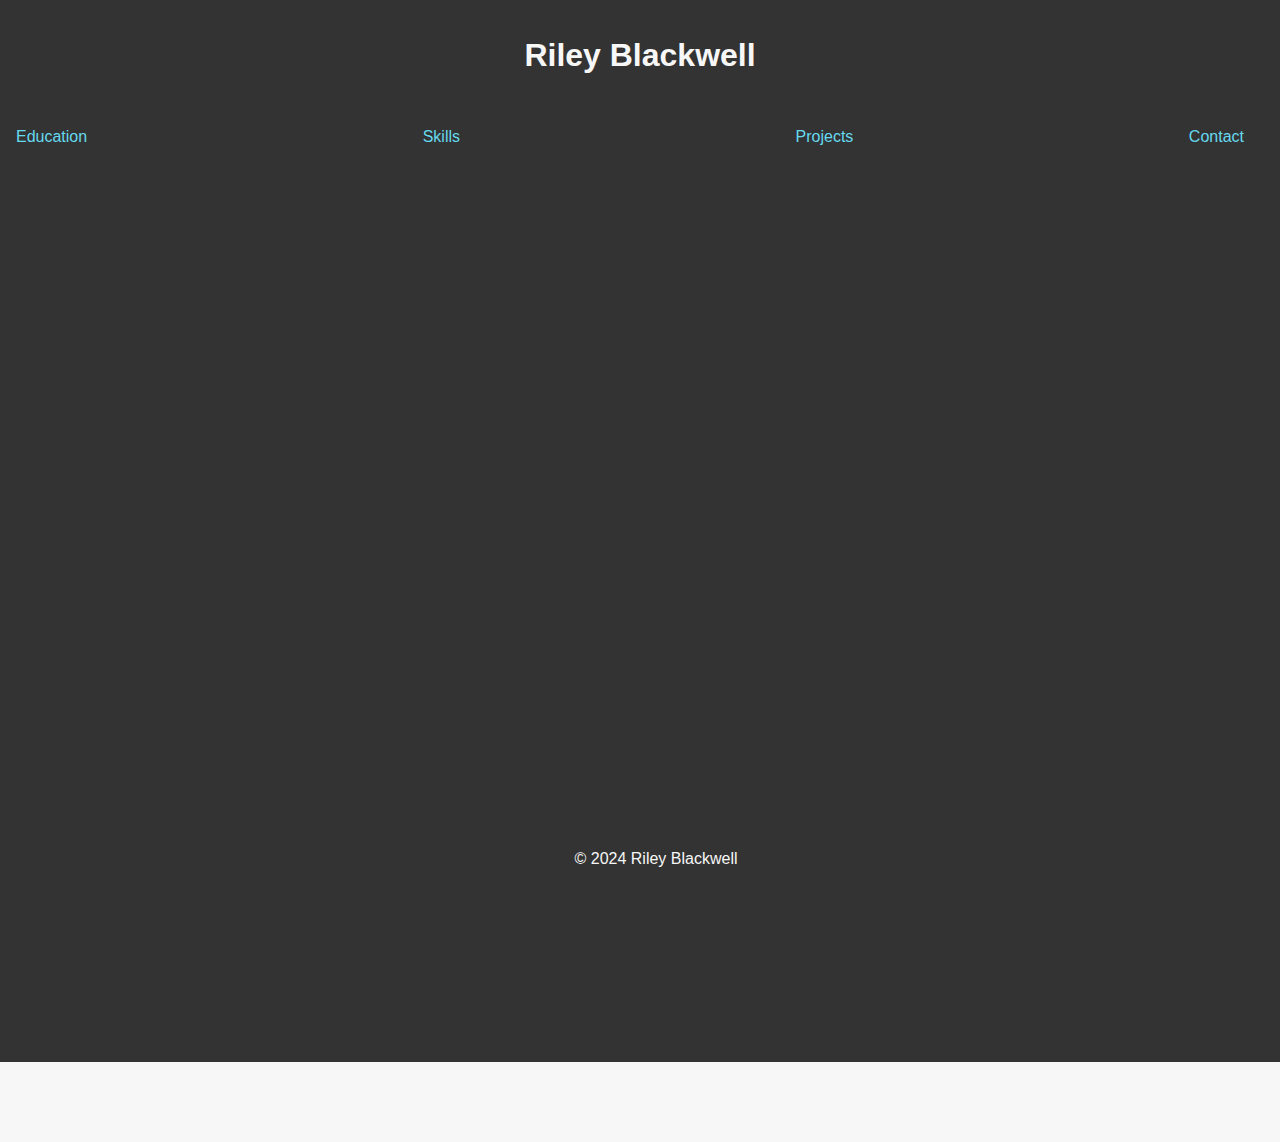
==== src/html/index.html @ 470dfb30 "moved html and css files into folders" ====
<!-- index.html -->

<!DOCTYPE html>
<html lang="en">
<head>
  <meta charset="UTF-8">
  <meta name="viewport" content="width=device-width, initial-scale=1.0">
  <title>Riley Blackwell - Software Engineer</title>
  <link rel="stylesheet" href="../../public/css/styles.css">
</head>
<body>
  <header class="top-header">
    <h1>Riley Blackwell</h1>
  </header>
  <nav>
    <ul>
      <li><a href="education.html">Education</a></li>
      <li><a href="skills.html">Skills</a></li>
      <li><a href="projects.html">Projects</a></li>
      <li><a href="contact.html">Contact</a></li>
    </ul>
  </nav>
  <main>
    <section class="hero"></section>
  </main>
  <header class="footer-header">
    <p>&copy; 2024 Riley Blackwell</p>
  </header>
  <script src="../public/js/script.js"></script>
</body>
</html>
---- public/css/styles.css ----
/* styles.css */

body {
  font-family: 'Open Sans', Arial, sans-serif;
  margin: 0;
  padding: 0;
  background-color: #f7f7f7;
}

main {
  padding-bottom: 5em; /* Add some padding to make room for the footer */
}

.top-header {
  background-color: #333;
  color: #f7f7f7;
  padding: 1em;
  text-align: center;
}

.footer-header {
  position: fixed;
  bottom: 0;
  left: 0;
  width: 100%;
  background-color: #333;
  color: #f7f7f7;
  padding: 1em;
  text-align: center;
}

nav {
  background-color: #333;
  color: #f7f7f7;
  padding: 1em;
  text-align: center;
}

nav ul {
  list-style: none;
  margin: 0;
  padding: 0;
  display: flex;
  justify-content: space-between;
}

nav li {
  margin-right: 20px;
}

nav a {
  color: #66d9ef;
  text-decoration: none;
}

.hero {
  background-image: linear-gradient(to bottom, #333, #333);
  background-size: 100% 300px;
  background-position: 0% 100%;
  height: 100vh;
  display: flex;
  justify-content: center;
  align-items: center;
  color: #f7f7f7;
}
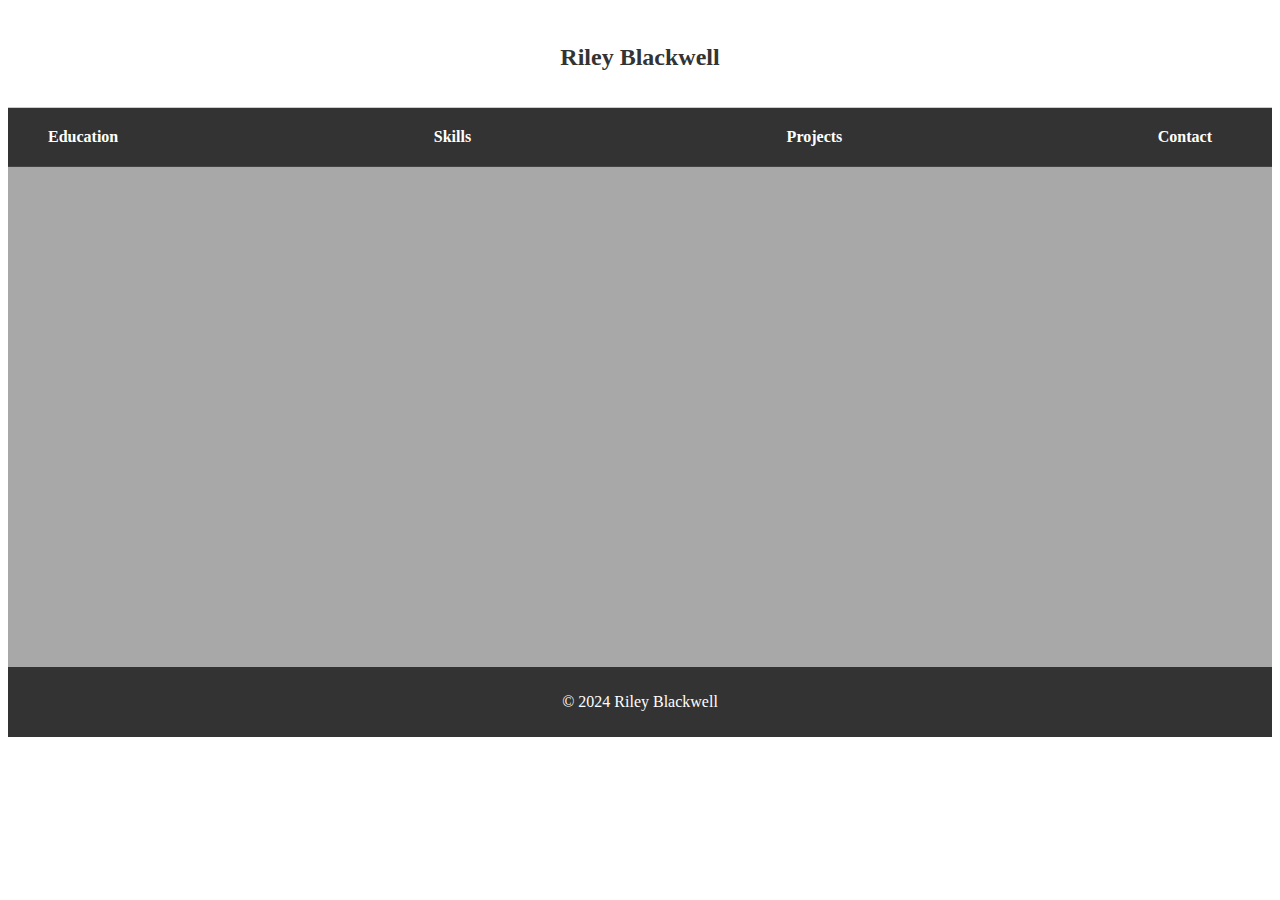
==== commit a57e8458: "changed color themes for index.html" ====
--- a/src/html/index.html
+++ b/src/html/index.html
@@ -1,5 +1,3 @@
-<!-- index.html -->
-
 <!DOCTYPE html>
 <html lang="en">
 <head>
@@ -26,6 +24,6 @@
   <header class="footer-header">
     <p>&copy; 2024 Riley Blackwell</p>
   </header>
-  <script src="../public/js/script.js"></script>
+  <script src="../../public/js/script.js"></script>
 </body>
 </html>--- a/public/css/styles.css
+++ b/public/css/styles.css
@@ -1,39 +1,8 @@
-/* styles.css */
-
-body {
-  font-family: 'Open Sans', Arial, sans-serif;
-  margin: 0;
-  padding: 0;
-  background-color: #f7f7f7;
-}
-
-main {
-  padding-bottom: 5em; /* Add some padding to make room for the footer */
-}
-
-.top-header {
-  background-color: #333;
-  color: #f7f7f7;
-  padding: 1em;
+nav {
+  background-color: #333333; /* dark gray background */
+  padding: 20px;
   text-align: center;
-}
-
-.footer-header {
-  position: fixed;
-  bottom: 0;
-  left: 0;
-  width: 100%;
-  background-color: #333;
-  color: #f7f7f7;
-  padding: 1em;
-  text-align: center;
-}
-
-nav {
-  background-color: #333;
-  color: #f7f7f7;
-  padding: 1em;
-  text-align: center;
+  border-bottom: 1px solid #444444;
 }
 
 nav ul {
@@ -49,17 +18,78 @@
 }
 
 nav a {
-  color: #66d9ef;
+  color: #ffffff;
   text-decoration: none;
+  padding: 10px 20px;
+  border-radius: 5px;
+  transition: background-color 0.2s ease;
+  font-size: 16px;
+  font-weight: bold;
+}
+
+nav a:hover {
+  background-color: #555555;
 }
 
 .hero {
-  background-image: linear-gradient(to bottom, #333, #333);
-  background-size: 100% 300px;
-  background-position: 0% 100%;
-  height: 100vh;
+  height: 500px;
   display: flex;
   justify-content: center;
   align-items: center;
-  color: #f7f7f7;
+  color: #333333;
+  background-color: #A8A8A8; /* 20% lighter gray background */
+}
+
+.top-header {
+  background-color: #ffffff;
+  padding: 20px;
+  text-align: center;
+  border-bottom: 1px solid #cccccc;
+}
+
+.top-header h1 {
+  font-size: 24px;
+  font-weight: bold;
+  color: #333333;
+}
+
+.footer-header {
+  background-color: #333333;
+  padding: 10px;
+  text-align: center;
+  color: #ffffff;
+}
+
+.fade-in {
+  opacity: 0;
+  transition: opacity 1s ease-in-out;
+}
+
+.fade-in.show {
+  opacity: 1;
+}
+
+.contact-section {
+  max-width: 800px;
+  margin: 0 auto;
+  padding: 2em;
+}
+
+.contact-section h2 {
+  font-size: 2em;
+  margin-bottom: 1em;
+}
+
+.contact-section ul {
+  list-style: none;
+  padding: 0;
+  margin: 0;
+}
+
+.contact-section li {
+  margin-bottom: 1em;
+}
+
+.contact-section li strong {
+  font-size: 1.2em;
 }